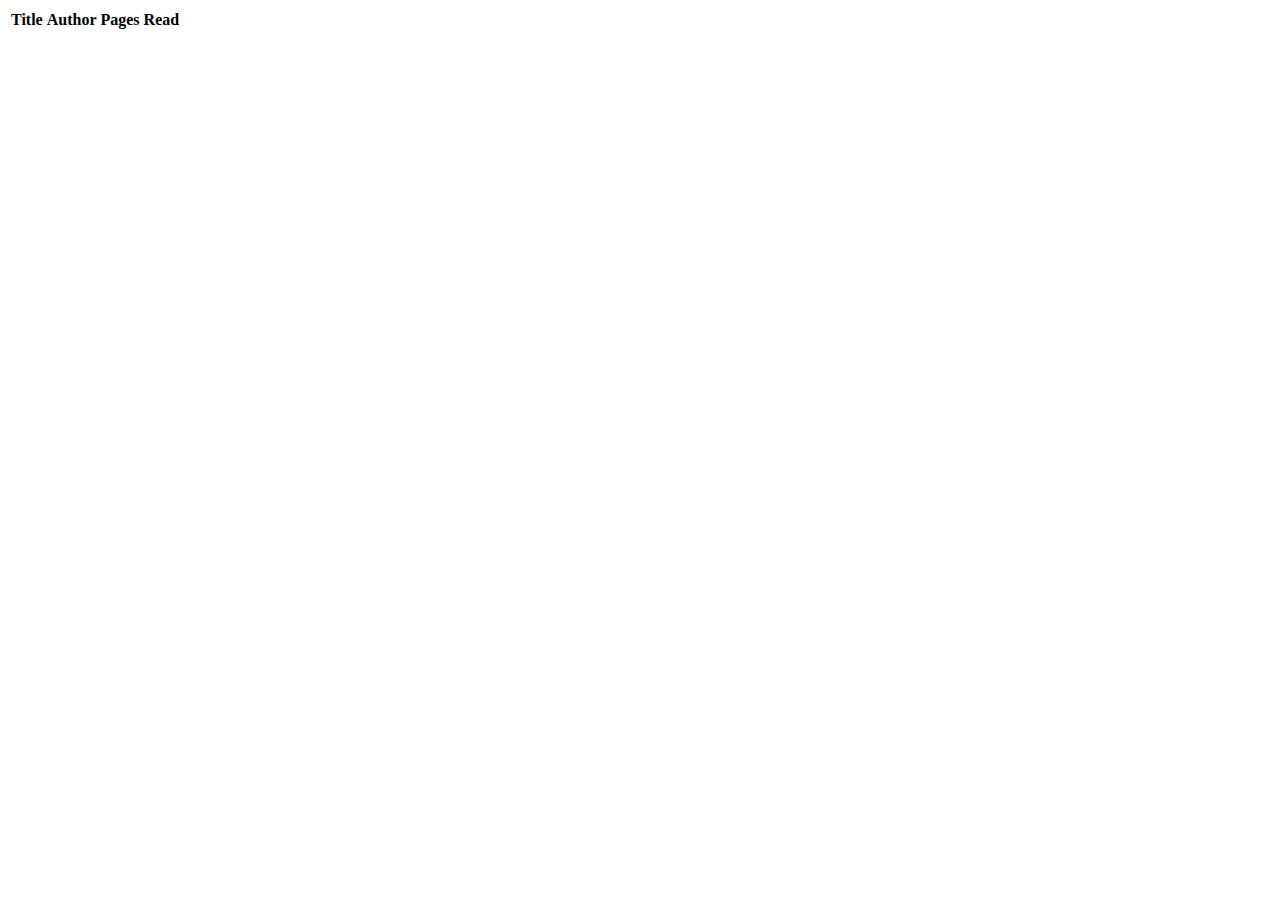
==== index.html @ c244ee78 "Building blocks V1" ====
<!DOCTYPE html>
<html lang="en">
<head>
    <meta charset="UTF-8">
    <meta http-equiv="X-UA-Compatible" content="IE=edge">
    <meta name="viewport" content="width=device-width, initial-scale=1.0">
    <title>Document</title>
</head>
<body>
    <table id="libraryTable">
        <thead id="tableHead">
            <tr>
                <th class="colHead" scope="col">Title</th>
                <th class="colHead" scope="col">Author</th>
                <th class="colHead" scope="col">Pages</th>
                <th class="colHead" scope="col">Read</th>
            </tr>
        </thead>
        <tbody id="tableBody">

        </tbody>
    </table>
</body>
<script src="Library.js"></script>
</html>
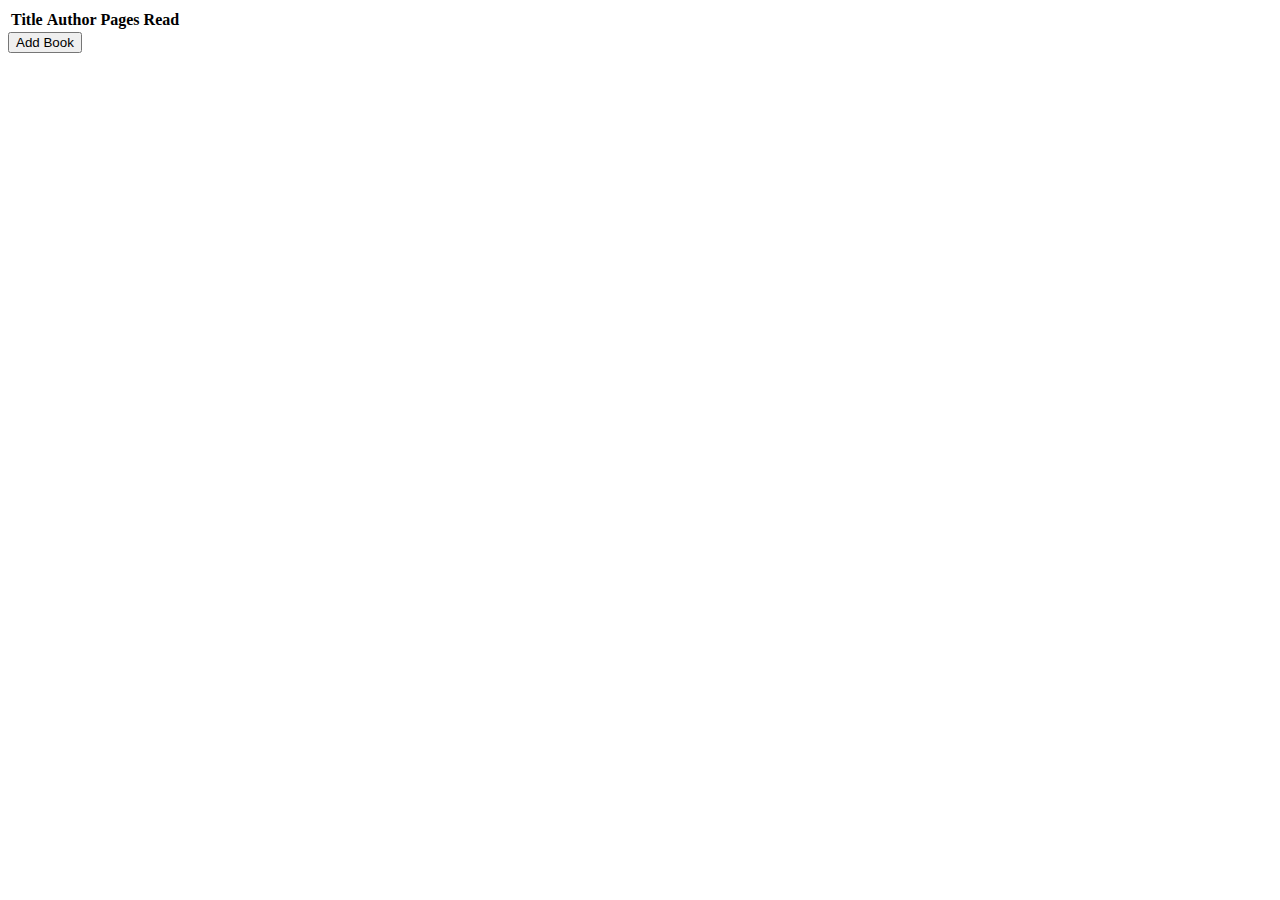
==== commit ecf69210: "working on the add new book button" ====
--- a/index.html
+++ b/index.html
@@ -20,6 +20,7 @@
 
         </tbody>
     </table>
+    <button id="newBook">Add Book</button>
 </body>
 <script src="Library.js"></script>
 </html>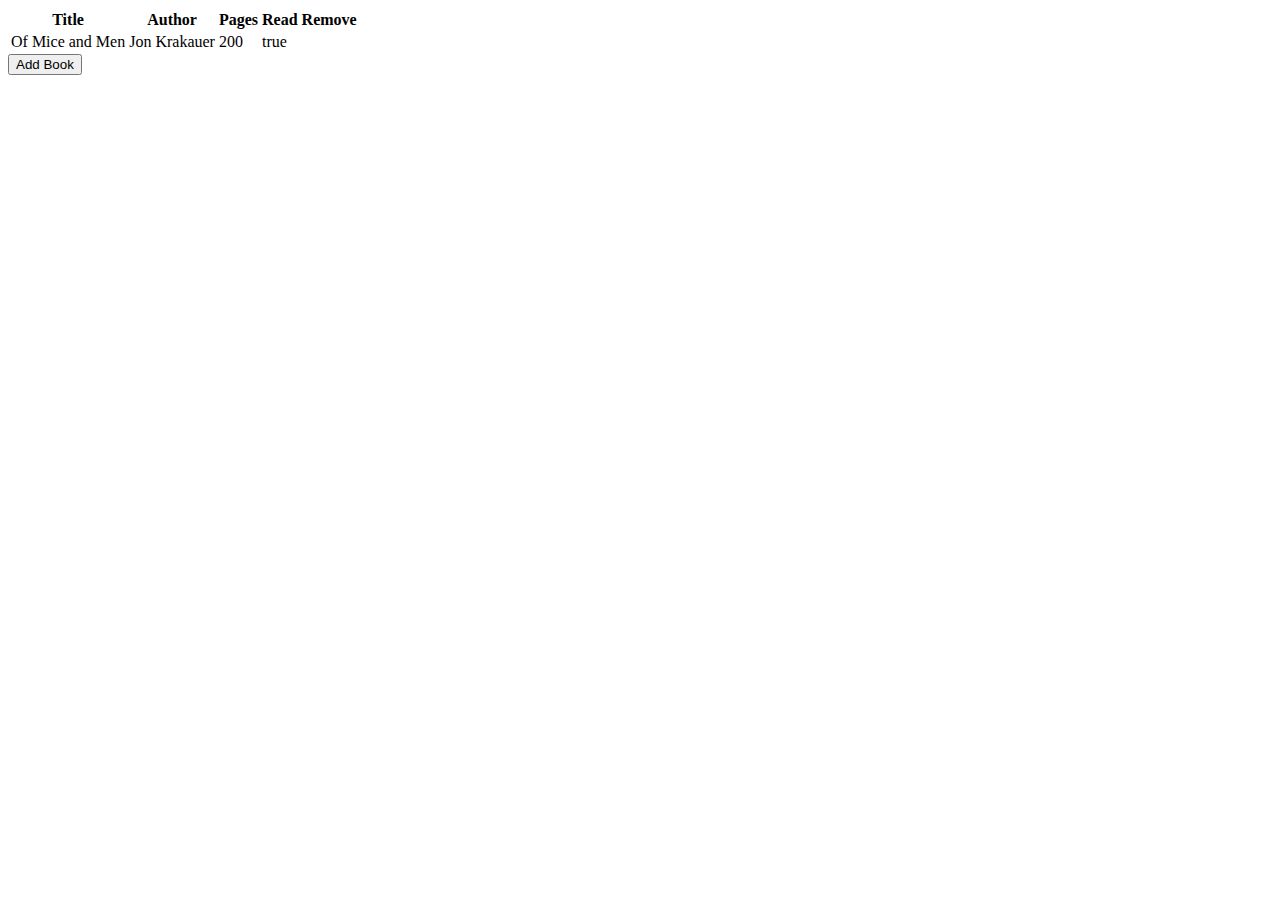
==== commit e5cce67e: "working on a remove button for library entries" ====
--- a/index.html
+++ b/index.html
@@ -14,6 +14,7 @@
                 <th class="colHead" scope="col">Author</th>
                 <th class="colHead" scope="col">Pages</th>
                 <th class="colHead" scope="col">Read</th>
+                <th class="colHead" scope="col">Remove</th>
             </tr>
         </thead>
         <tbody id="tableBody">
